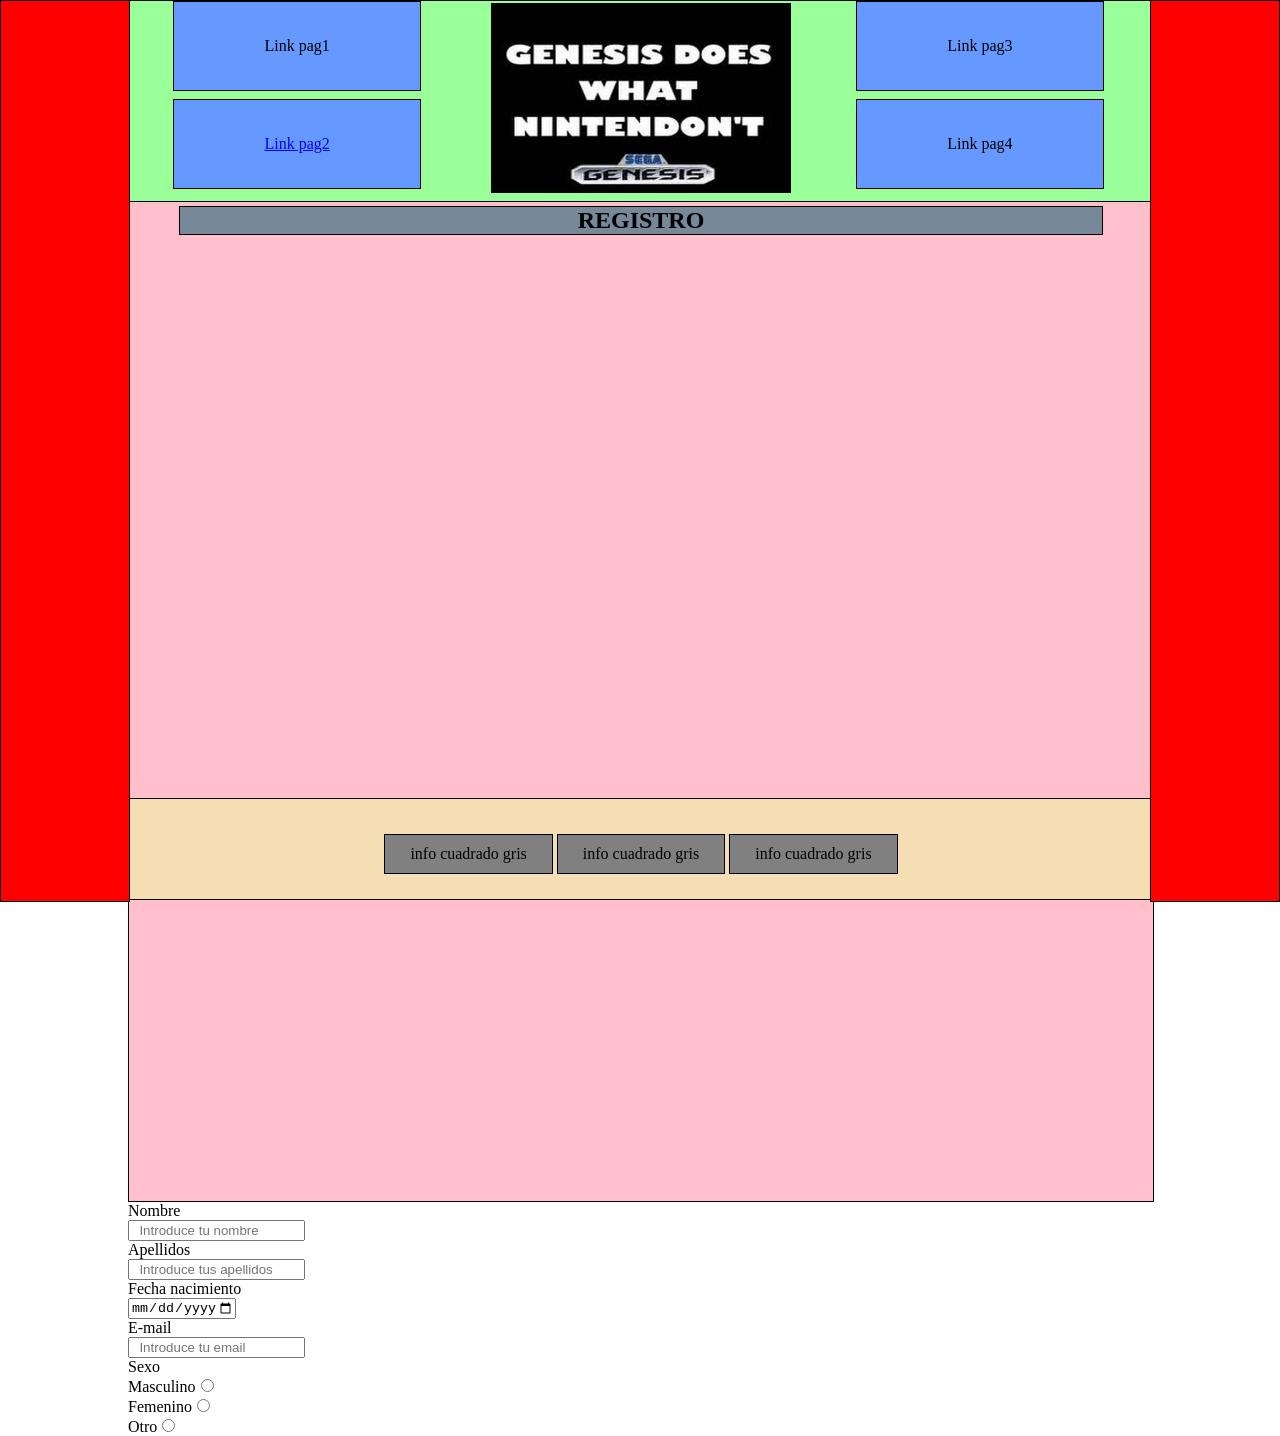
==== public_html/pag2.html @ 598e5f26 "+++" ====
<!DOCTYPE html>
<!--
To change this license header, choose License Headers in Project Properties.
To change this template file, choose Tools | Templates
and open the template in the editor.
-->
<html>
    <head>
        <title>PRÁCTICA SÍNTESIS UF1 LLMM</title>
        <meta charset="UTF-8">
        <meta name="viewport" content="width=device-width, initial-scale=1.0">
        <link href="index.css" rel="stylesheet" type="text/css"/>
        <link href="pag2.css" rel="stylesheet" type="text/css"/>
    </head>
    <body>
        <header>
            <div id="b1"><div id="l1"><a>Link pag1</a></div>
            <div id="l2"><a href="pag2.html">Link pag2</a></div></div>
            <div id="limgcab"><img src="img/segadoes.jpg" width="300" height="190"/></div>
            <div id="b2"><div id="l3"><a>Link pag3</a></div>
            <div id="l4"><a>Link pag4</a></div></div>
        </header>
        <section>
            <div><h2>REGISTRO</h2></div>
            <form action="registro01.php" method="post">
                <label>Nombre</label><div><input name="nom" type="text" placeholder="  Introduce tu nombre"  required/></div>
                <label>Apellidos</label><div><input name="ape" type="text" placeholder="  Introduce tus apellidos" required/></div>
                <label>Fecha nacimiento</label><div><input type="date" name="fecha" step="1" min="1910-01-01" max="2017-01-01" placeholder="1910-01-01"></div>
                <label>E-mail</label><div><input name="email" type="email" placeholder="  Introduce tu email" pattern="[a-z0-9._%+-]+@[a-z0-9.-]+\.[a-z]{2,3}$" required/></div>
                <label>Sexo</label><br />
            <div ><label>Masculino</label><input type="radio" name="regsex" value="hombre"></div>
            <div><label>Femenino</label><input type="radio" name="regsex" value="mujer"></div>
            <div><label>Otro</label><input type="radio" name="regsex" value="otro"></div>
            </form>
        </section>
        <aside id="floatizq">
        </aside>
        <div id="floatder"></div>
        <footer>
            <div>info cuadrado gris</div>
            <div>info cuadrado gris</div>
            <div>info cuadrado gris</div>
        </footer>
    </body>
</html>
---- public_html/index.css ----
html, body {
    width: 100%;
    height: 100%;
}
li, h1, h2, h3, h4, h5, h6, body, html {
    margin: 0px;
    padding: 0px;
}

header img{
    margin-top: 2px;
}

header{
    display: block;
    width: 100%;
    position: fixed;
    border-style: solid;
    border-color: black;
    border-width: 1px;
    background-color: #99ff99;
    text-align: center;
    height: 200px;
}

header a{
    border-style: solid;
    border-color: black;
    border-width: 1px;
    background-color: #6699ff;
    display: inline-block;
    padding-top:10px; 
    padding-right:25px;
    padding-bottom:10px;
    padding-left:25px;
}

#b1{
    width: 33%;
    height: 100%;
    display: inline-block;
    vertical-align: top;
}

#b2{
    width: 33%;
    height: 100%;
    display: inline-block;
    vertical-align: top;
}

#l1{
height: 50%;
position: relative;
width: 100%;
text-align: right;
padding-top: 30px;
box-sizing: border-box;
}

#l2{
height: 50%;
position: relative;
width: 100%;
text-align: right;
}

#limgcab{
    height: 100%;
    width: 33%;
    display: inline-block;
    position: relative;
}

#l3{
    height: 50%;
    position: relative;
    width: 100%;
    text-align: left;
    padding-top: 30px;
    box-sizing: border-box;
}

#l4{
    height: 50%;
    position: relative;
    width: 100%;
    text-align: left;
}

section{
    display: block;
    height: 1000px;
    width: 100%;
    padding-top: 200px;
    padding-bottom: 100px;
    padding-left: 10%;
    padding-right: 10%;
}

section>div{
    display: block;
    text-align: center;
    background-color: pink;
    border-style: solid;
    border-color: black;
    border-width: 1px; 
    height: 50%;
    width: 80%;
}

.arttitle{
    display: block;
    height: 10%;
    width: 100%;
}

#floatder{
    background-color: red;
    float: right;
    width: 10%;
    height: 100%; 
    top: 0;
    position: fixed;
    right: 0;
    border-style: solid;
    border-color: black;
    border-width: 1px;
    z-index: 10;
}

#floatizq{
    background-color: red;
    width: 10%;
    height: 100%;
    top: 0;
    position: fixed;
    border-style: solid;
    border-color: black;
    border-width: 1px;
    z-index: 10;
    left: 0;
}

footer{
    border-style: solid;
    border-color: black;
    border-width: 1px;
    display: block;
    text-align: center;
    position: fixed;
    width: 100%;
    height: 100px;
    bottom: 0;
    left: 0;
    background-color: wheat;
}

footer div{
    background-color: grey;
    display: inline-block;
    border-style: solid;
    border-color: black;
    border-width: 1px;
    padding-top:10px; 
    padding-right:25px;
    padding-bottom:10px;
    padding-left:25px;
    margin-top: 35px;
}

aside a{
    background-color: blue;
    display: block;
    border-style: solid;
    border-color: black;
    border-width: 1px;
    width: 99%;
    height: 75px;
    margin-bottom: 10px;
    color: white;
    line-height: 68px;
    text-align: center;
}

aside>a:first-child{
    margin-top: 85%;
}

div>h2{
    width: 90%;
    background-color: lightslategray;
    display: block;
    border-style: solid;
    border-color: black;
    border-width: 1px;
    margin: auto;
    margin-top: 5px;
}

section img{
    float: left;
    margin-left: 50px;
}

section article{
    border-style: solid;
    border-color: black;
    border-width: 1px;
    margin: 10px;
    margin-left: 380px;
    padding: 10px;
    background-color: white;
    
}
section>div>div>a{
    width: 90%;
    background-color: lightslategray;
    display: block;
    border-style: solid;
    border-color: black;
    border-width: 1px;
    margin: auto;
}

#aabajo1{
    margin-top: 135px;
}

#aabajo2{
    margin-top: 205px;
}

table{
    border-collapse:collapse; 
    border: none;
    display: inline-block;
}

td{
   border-style: solid;
    border-color: black;
    border-width: 1px;
    background-color: white;
    padding: 10px;
}
#caja1{
    height: 250px;
    overflow: scroll
}

@media screen and (max-width: 1100px){
   #floatizq{display: none}
   #floatder{display: none}
   section>div{width: 100%;}
   section{padding: 0;
           padding-top: 200px;
           padding-bottom: 100px;}
}

@media screen and (max-width: 900px)and (min-width:650px){
#limgcab{display: none}
header{height:75px}
#b1, #b2{
    display: inline-block;
    width: 45%;
    height: 100%;
    float: left}
#l1, #l3, #l2, #l4{
    display: inline-block;
    width: 45%;
    height: 100%;
    vertical-align: top;
    padding: 0;
    margin-top: 18px}
section>div:last-child article{height: 35px; overflow: scroll}
section{padding-top: 75px; padding-bottom: 100px}
section>div>div>img{width: 80%; display: block; 
                    margin: 0; margin-left: 90px; margin-bottom: 10px}
#caja1{width: 80%; margin: 0; margin: auto; margin-top: 5px;
display: block; height: 210px}
#aabajo1 {margin-top: 25px;}
section>div:last-child>div>article{width: 80%; margin: 0; margin: auto; margin-top: 5px;
display: block; height: 40px; margin-bottom: 5px}
#aabajo2 {margin-top: 55px}
}

@media screen and (max-width: 650px){
#limgcab{display: none}
section>div:last-child article{height: 35px; overflow: scroll}
section>div>div>img{width: 80%; display: block; 
                    margin: 0; margin-left: 60px; margin-bottom: 10px}
#caja1{width: 80%; margin: 0; margin: auto; margin-top: 5px;
display: block; height: 210px}
#aabajo1 {margin-top: 25px;}
section>div:last-child>div>article{display: none}
#aabajo2 {margin-top: 55px}
table{margin-top: 40px}
#b1, #b2{
    display: inline-block;
    width: 50%;
    height: 100%;
    float: left;
    margin-top: 5px}
margin: 0; padding: 0}
#l1, #l3, #l2, #l4{
    display: block;
    width: 100%;
    height: 49%;
    vertical-align: top;
    padding: 0;
    margin: 0px;}
header a {
    padding-top: 35px;
    padding-right: 90px;
    padding-bottom: 35px;
    padding-left: 90px;
    margin-right: 5px}
#aabajo2 {margin-top: 85px}

@media screen and (max-width: 515px){
  footer div {    
    padding-top: 5px;
    padding-right: 15px;
    padding-bottom: 5px;
    padding-left: 15px;
    margin-top: 15px}
}

@media screen and (max-width: 505px){
    header a {
    padding-top: 35px;
    padding-right: 55px;
    padding-bottom: 35px;
    padding-left: 55px;
    margin-right: 5px}
}
---- public_html/pag2.css ----
section > div {
    display: block;
    text-align: center;
    background-color: pink;
    border-style: solid;
    border-color: black;
    border-width: 1px;
    height: 100%;
    width: 80%;
}
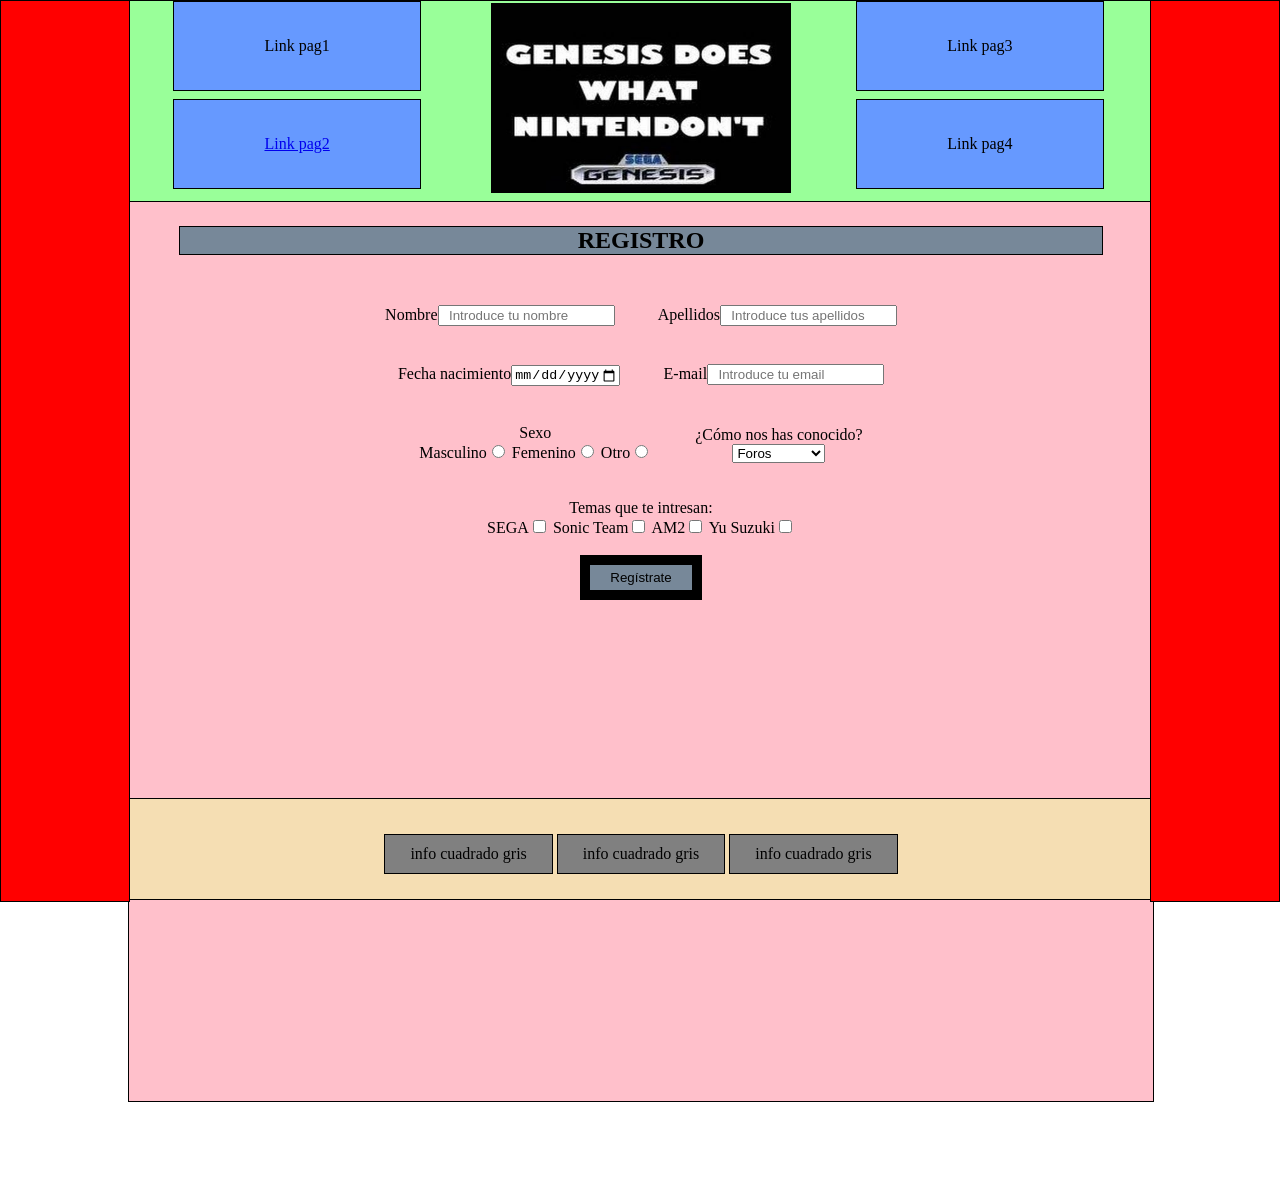
==== commit bce71da2: "+" ====
--- a/public_html/pag2.html
+++ b/public_html/pag2.html
@@ -15,23 +15,36 @@
     <body>
         <header>
             <div id="b1"><div id="l1"><a>Link pag1</a></div>
-            <div id="l2"><a href="pag2.html">Link pag2</a></div></div>
+                <div id="l2"><a href="pag2.html">Link pag2</a></div></div>
             <div id="limgcab"><img src="img/segadoes.jpg" width="300" height="190"/></div>
             <div id="b2"><div id="l3"><a>Link pag3</a></div>
-            <div id="l4"><a>Link pag4</a></div></div>
+                <div id="l4"><a>Link pag4</a></div></div>
         </header>
-        <section>
-            <div><h2>REGISTRO</h2></div>
-            <form action="registro01.php" method="post">
-                <label>Nombre</label><div><input name="nom" type="text" placeholder="  Introduce tu nombre"  required/></div>
-                <label>Apellidos</label><div><input name="ape" type="text" placeholder="  Introduce tus apellidos" required/></div>
-                <label>Fecha nacimiento</label><div><input type="date" name="fecha" step="1" min="1910-01-01" max="2017-01-01" placeholder="1910-01-01"></div>
-                <label>E-mail</label><div><input name="email" type="email" placeholder="  Introduce tu email" pattern="[a-z0-9._%+-]+@[a-z0-9.-]+\.[a-z]{2,3}$" required/></div>
-                <label>Sexo</label><br />
-            <div ><label>Masculino</label><input type="radio" name="regsex" value="hombre"></div>
-            <div><label>Femenino</label><input type="radio" name="regsex" value="mujer"></div>
-            <div><label>Otro</label><input type="radio" name="regsex" value="otro"></div>
-            </form>
+        <section id="section2">
+            <div><div><h2 id="tit2">REGISTRO</h2></div>
+                <form action="registro01.php" method="post">
+                    <div id="bloque1"><label>Nombre</label><div><input class="empujar1" name="nom" type="text" placeholder="  Introduce tu nombre" pattern="[A-Za-z]{3-22}" required/></div>
+                        <label>Apellidos</label><div><input name="ape" type="text" placeholder="  Introduce tus apellidos" pattern="[A-Za-z]{3-22}" required/></div></div><br>
+                    <div id="bloque2"><label>Fecha nacimiento</label><div><input class="empujar1" type="date" name="fecha" step="1" min="1900-01-01" max="2010-01-01" placeholder="1910-01-01" required></div>
+                        <label>E-mail</label><div><input name="email" type="email" placeholder="  Introduce tu email" pattern="[a-z0-9._%+-]+@[a-z0-9.-]+\.[a-z]{2,3}$" required/></div></div><br>
+                    <div id="bloque3"><label>Sexo</label><br />
+                        <div>Masculino<input type="radio" name="regsex" value="hombre" required></div>
+                        <div>Femenino<input type="radio" name="regsex" value="mujer" required></div>
+                        <div>Otro<input type="radio" name="regsex" value="otro" required></div></div>
+                        <div id="bloque4"><label class="block">¿Cómo nos has conocido?</label><select name="conocido" required>
+                            <option value="Foros">Foros</option>
+                            <option value="Revistas">Revistas</option>
+                            <option value="Amigos">Amigos</option>
+                            <option value="Buscadores">Buscadores</option>
+                        </select></div><br><br><br>
+                    <div id="bloque5"><label>Temas que te intresan:</label><br>
+                        SEGA<input type="checkbox" name="interes" value="SEGA">
+                        Sonic Team<input type="checkbox" name="interes" value="Sonic Team">
+                        AM2<input type="checkbox" name="interes" value="AM2">
+                        Yu Suzuki<input type="checkbox" name="interes" value="Yu Suzuki"></div><br>
+                        <div id="bloque6"><input id="login" type="submit" value="Regístrate" /></div>                
+                </form>
+            </div>
         </section>
         <aside id="floatizq">
         </aside>
--- a/public_html/pag2.css
+++ b/public_html/pag2.css
@@ -1,5 +1,13 @@
+#section2{
+    height: 100%
+}
+#tit2{
+    margin-top: 25px;
+    margin-bottom: 50px;
+}
+
 section > div {
-    display: block;
+    display: inline-block;
     text-align: center;
     background-color: pink;
     border-style: solid;
@@ -7,4 +15,45 @@
     border-width: 1px;
     height: 100%;
     width: 80%;
+}
+
+section>div>form>div>div{
+    display: inline-block;
+}
+
+#bloque1{
+    margin-top: 10px;
+    display: block;
+    margin-bottom: 20px;
+}
+
+#bloque2{
+    margin-bottom: 20px;
+}
+
+#bloque3, #bloque4{
+    display: inline-block;
+}
+
+#bloque3{
+    margin-right: 40px;
+}
+
+#login{
+    background-color: lightslategray;
+    border-style: solid;
+    border-color: black;
+    border-width: 10px;
+    padding-left: 20px;
+    padding-right: 20px;
+    padding-bottom: 5px;
+    padding-top: 5px;
+}
+
+.empujar1{
+    margin-right: 40px;
+}
+
+.block{
+    display: block;
 }
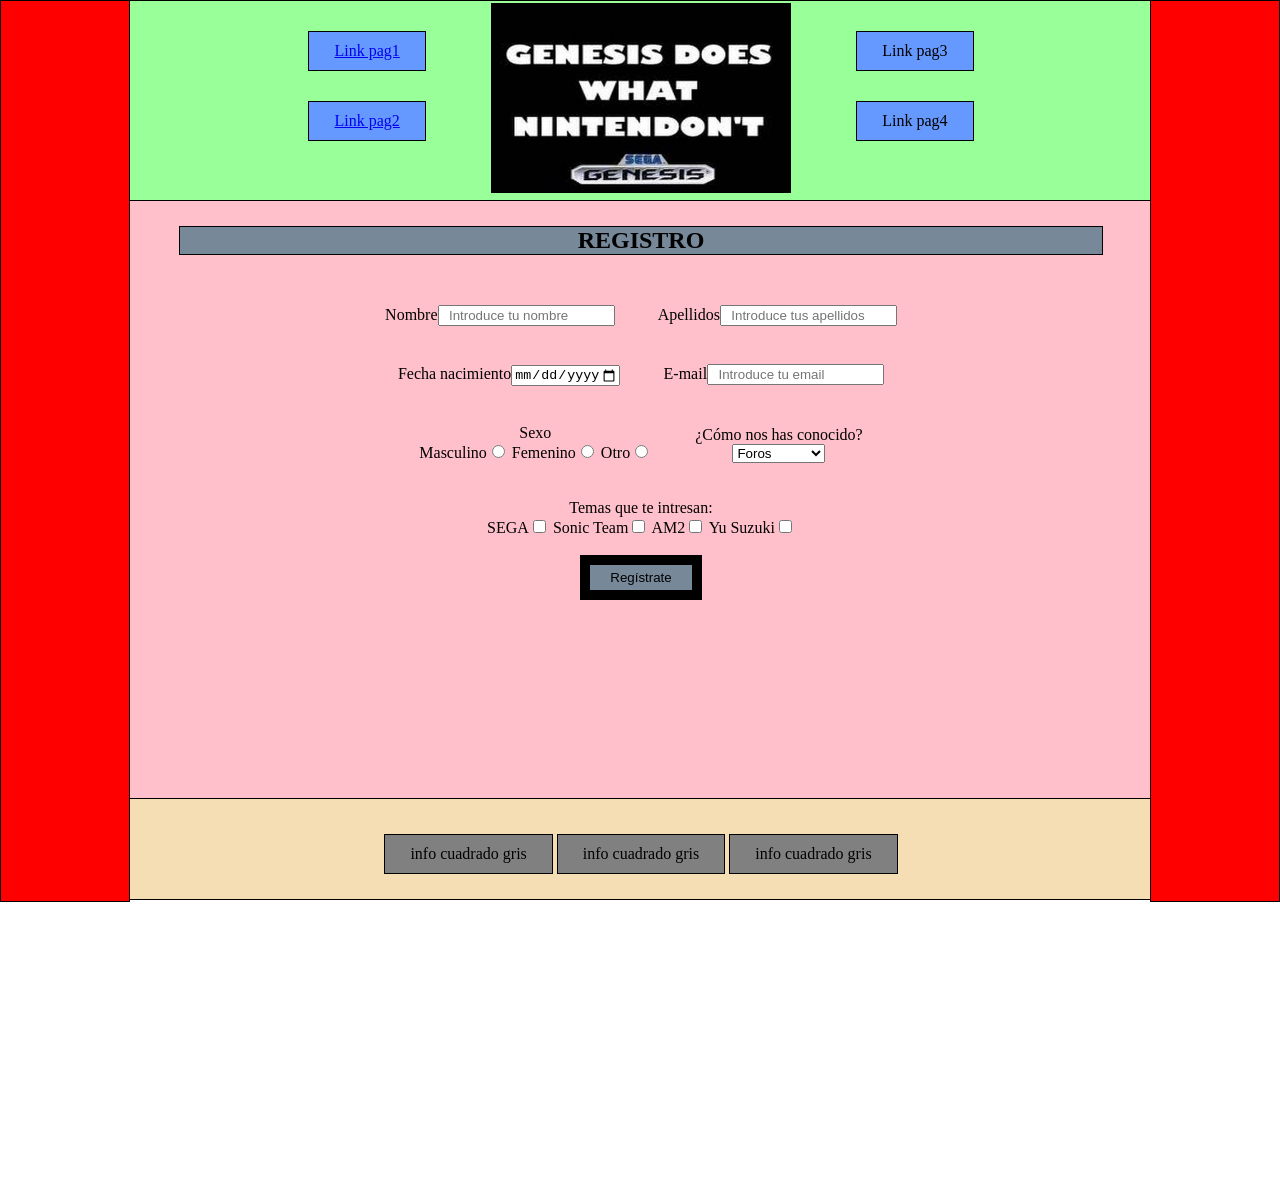
==== commit 80fa957a: "+" ====
--- a/public_html/pag2.html
+++ b/public_html/pag2.html
@@ -14,7 +14,7 @@
     </head>
     <body>
         <header>
-            <div id="b1"><div id="l1"><a>Link pag1</a></div>
+            <div id="b1"><div id="l1"><a href="index.html">Link pag1</a></div>
                 <div id="l2"><a href="pag2.html">Link pag2</a></div></div>
             <div id="limgcab"><img src="img/segadoes.jpg" width="300" height="190"/></div>
             <div id="b2"><div id="l3"><a>Link pag3</a></div>
@@ -22,7 +22,7 @@
         </header>
         <section id="section2">
             <div><div><h2 id="tit2">REGISTRO</h2></div>
-                <form action="registro01.php" method="post">
+                <form action="registro01.html" method="post">
                     <div id="bloque1"><label>Nombre</label><div><input class="empujar1" name="nom" type="text" placeholder="  Introduce tu nombre" pattern="[A-Za-z]{3-22}" required/></div>
                         <label>Apellidos</label><div><input name="ape" type="text" placeholder="  Introduce tus apellidos" pattern="[A-Za-z]{3-22}" required/></div></div><br>
                     <div id="bloque2"><label>Fecha nacimiento</label><div><input class="empujar1" type="date" name="fecha" step="1" min="1900-01-01" max="2010-01-01" placeholder="1910-01-01" required></div>
@@ -42,7 +42,7 @@
                         Sonic Team<input type="checkbox" name="interes" value="Sonic Team">
                         AM2<input type="checkbox" name="interes" value="AM2">
                         Yu Suzuki<input type="checkbox" name="interes" value="Yu Suzuki"></div><br>
-                        <div id="bloque6"><input id="login" type="submit" value="Regístrate" /></div>                
+                        <div id="bloque6"><input id="login" type="submit" name="registrate" value="Regístrate" /></div>                
                 </form>
             </div>
         </section>
--- a/public_html/index.css
+++ b/public_html/index.css
@@ -302,7 +302,7 @@
     height: 100%;
     float: left;
     margin-top: 5px}
-margin: 0; padding: 0}
+
 #l1, #l3, #l2, #l4{
     display: block;
     width: 100%;
@@ -317,6 +317,7 @@
     padding-left: 90px;
     margin-right: 5px}
 #aabajo2 {margin-top: 85px}
+}
 
 @media screen and (max-width: 515px){
   footer div {    
--- a/public_html/pag2.css
+++ b/public_html/pag2.css
@@ -13,8 +13,9 @@
     border-style: solid;
     border-color: black;
     border-width: 1px;
-    height: 100%;
+    height: 600px;
     width: 80%;
+    position: fixed;
 }
 
 section>div>form>div>div{
@@ -56,4 +57,93 @@
 
 .block{
     display: block;
-}+}
+
+@media screen and (max-width: 1100px){
+   #floatizq{display: none}
+   #floatder{display: none}
+   section>div{width: 100%;}
+   section{padding: 0;
+           padding-top: 200px;
+           padding-bottom: 100px;}
+}
+
+@media screen and (max-width: 900px)and (min-width:650px){
+#limgcab{display: none}
+header{height:75px}
+#b1, #b2{
+    display: inline-block;
+    width: 45%;
+    height: 100%;
+    float: left}
+#l1, #l3, #l2, #l4{
+    display: inline-block;
+    width: 45%;
+    height: 100%;
+    vertical-align: top;
+    padding: 0;
+    margin-top: 18px}
+section>div:last-child article{height: 35px; overflow: scroll}
+section{padding-top: 75px; padding-bottom: 100px}
+section>div>div>img{width: 80%; display: block; 
+                    margin: 0; margin-left: 90px; margin-bottom: 10px}
+#caja1{width: 80%; margin: 0; margin: auto; margin-top: 5px;
+display: block; height: 210px}
+#aabajo1 {margin-top: 25px;}
+section>div:last-child>div>article{width: 80%; margin: 0; margin: auto; margin-top: 5px;
+display: block; height: 40px; margin-bottom: 5px}
+#aabajo2 {margin-top: 55px}
+}
+
+@media screen and (max-width: 650px){
+#limgcab{display: none}
+section>div:last-child article{height: 35px; overflow: scroll}
+section>div>div>img{width: 80%; display: block; 
+                    margin: 0; margin-left: 60px; margin-bottom: 10px}
+#caja1{width: 80%; margin: 0; margin: auto; margin-top: 5px;
+display: block; height: 210px}
+#aabajo1 {margin-top: 25px;}
+section>div:last-child>div>article{display: none}
+#aabajo2 {margin-top: 55px}
+table{margin-top: 40px}
+#b1, #b2{
+    display: inline-block;
+    width: 50%;
+    height: 100%;
+    float: left;
+    margin-top: 5px}
+
+#l1, #l3, #l2, #l4{
+    display: block;
+    width: 100%;
+    height: 49%;
+    vertical-align: top;
+    padding: 0;
+    margin: 0px;}
+header a {
+    padding-top: 35px;
+    padding-right: 90px;
+    padding-bottom: 35px;
+    padding-left: 90px;
+    margin-right: 5px}
+#aabajo2 {margin-top: 85px}
+}
+
+@media screen and (max-width: 515px){
+  footer div {    
+    padding-top: 5px;
+    padding-right: 15px;
+    padding-bottom: 5px;
+    padding-left: 15px;
+    margin-top: 15px}
+}
+
+@media screen and (max-width: 505px){
+    header a {
+    padding-top: 35px;
+    padding-right: 55px;
+    padding-bottom: 35px;
+    padding-left: 55px;
+    margin-right: 5px}
+}
+    
